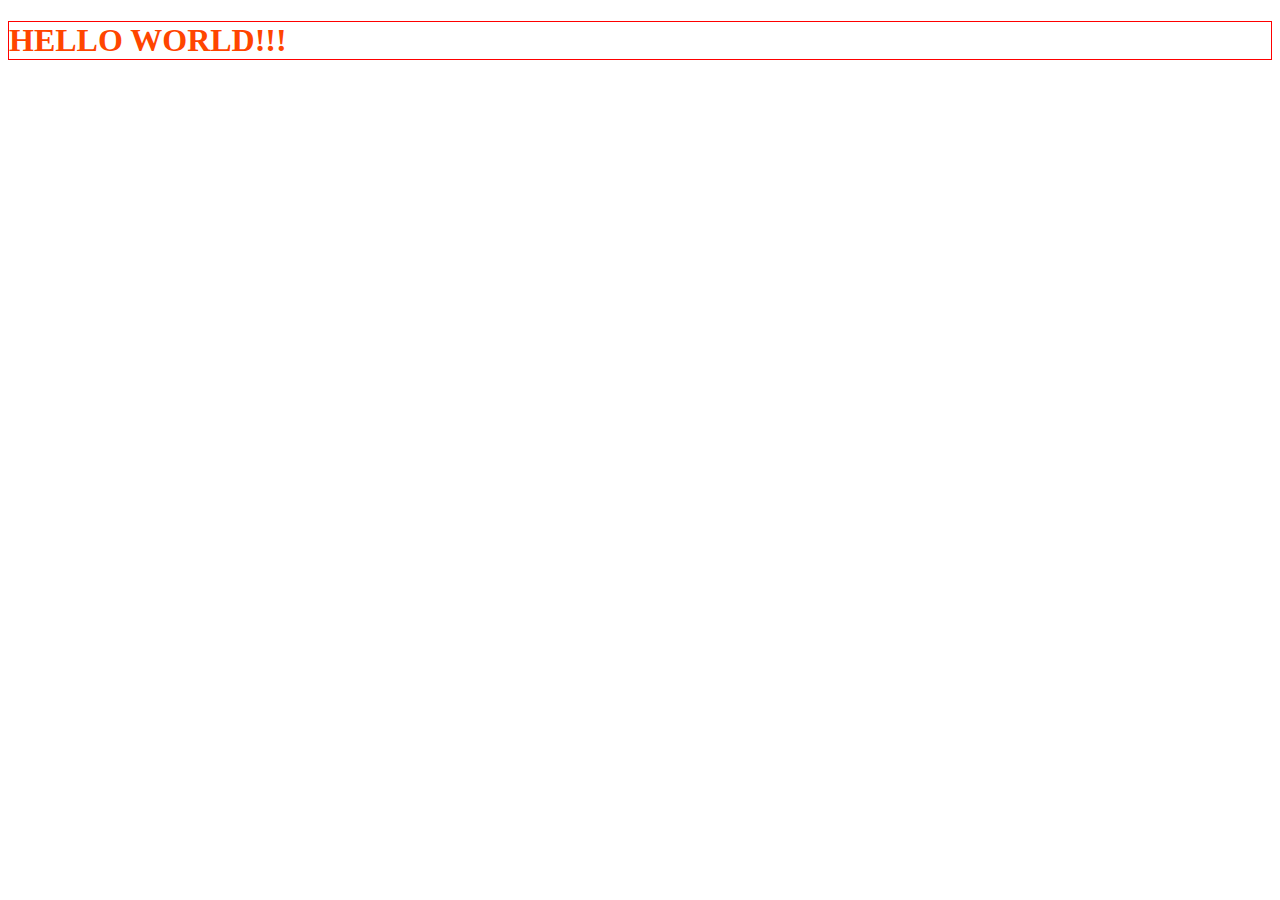
==== index.html @ 24807134 "Complete Task 1" ====
<!DOCTYPE html>
<html lang="en">
	<head>
		<title>Title</title>
		<!-- Required meta tags -->
		<meta charset="utf-8" />
		<meta
			name="viewport"
			content="width=device-width, initial-scale=1, shrink-to-fit=no"
		/>

		<!-- Bootstrap CSS v5.2.1 -->
		<link
			href="https://cdn.jsdelivr.net/npm/bootstrap@5.3.2/dist/css/bootstrap.min.css"
			rel="stylesheet"
			integrity="sha384-T3c6CoIi6uLrA9TneNEoa7RxnatzjcDSCmG1MXxSR1GAsXEV/Dwwykc2MPK8M2HN"
			crossorigin="anonymous"
		/>
		<link href="css/index.css" rel="stylesheet" />
	</head>

	<body>
		<header>
			<!-- place navbar here -->
		</header>
		<main>
			<h1>HELLO WORLD!!!</h1>
		</main>
		<footer>
			<!-- place footer here -->
		</footer>
		<!-- Bootstrap JavaScript Libraries -->
		<script
			src="https://cdn.jsdelivr.net/npm/@popperjs/core@2.11.8/dist/umd/popper.min.js"
			integrity="sha384-I7E8VVD/ismYTF4hNIPjVp/Zjvgyol6VFvRkX/vR+Vc4jQkC+hVqc2pM8ODewa9r"
			crossorigin="anonymous"
		></script>

		<script
			src="https://cdn.jsdelivr.net/npm/bootstrap@5.3.2/dist/js/bootstrap.min.js"
			integrity="sha384-BBtl+eGJRgqQAUMxJ7pMwbEyER4l1g+O15P+16Ep7Q9Q+zqX6gSbd85u4mG4QzX+"
			crossorigin="anonymous"
		></script>
	</body>
</html>
---- css/index.css ----
h1 {
	color: orangered;
	border: 1px solid red;
}
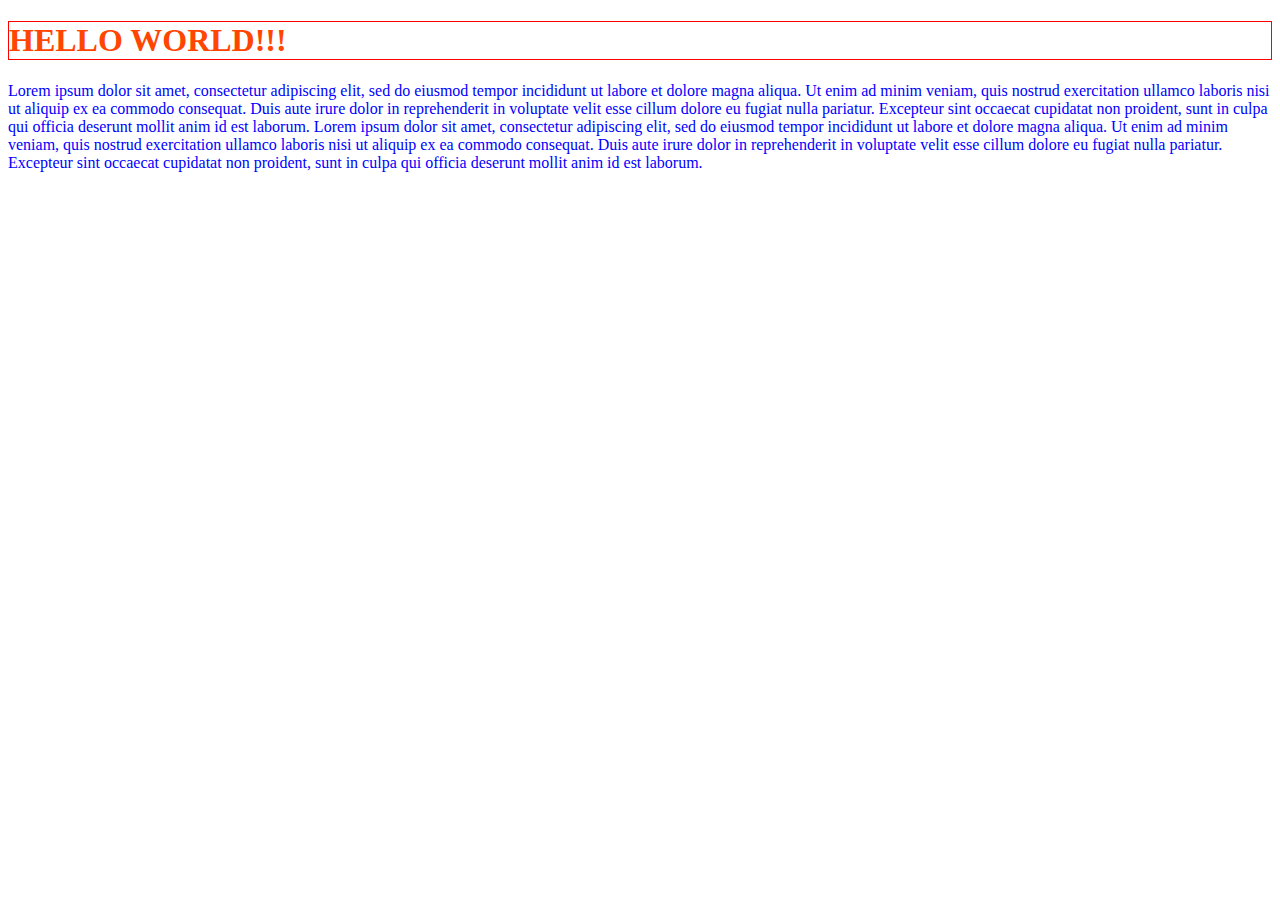
==== commit 70e941ac: "Complete Task 2" ====
--- a/index.html
+++ b/index.html
@@ -2,14 +2,12 @@
 <html lang="en">
 	<head>
 		<title>Title</title>
-		<!-- Required meta tags -->
 		<meta charset="utf-8" />
 		<meta
 			name="viewport"
 			content="width=device-width, initial-scale=1, shrink-to-fit=no"
 		/>
 
-		<!-- Bootstrap CSS v5.2.1 -->
 		<link
 			href="https://cdn.jsdelivr.net/npm/bootstrap@5.3.2/dist/css/bootstrap.min.css"
 			rel="stylesheet"
@@ -17,6 +15,11 @@
 			crossorigin="anonymous"
 		/>
 		<link href="css/index.css" rel="stylesheet" />
+
+		<style>
+			p{
+							color: blue;
+		</style>
 	</head>
 
 	<body>
@@ -25,11 +28,25 @@
 		</header>
 		<main>
 			<h1>HELLO WORLD!!!</h1>
+
+			<p>
+				Lorem ipsum dolor sit amet, consectetur adipiscing elit, sed do eiusmod
+				tempor incididunt ut labore et dolore magna aliqua. Ut enim ad minim
+				veniam, quis nostrud exercitation ullamco laboris nisi ut aliquip ex ea
+				commodo consequat. Duis aute irure dolor in reprehenderit in voluptate
+				velit esse cillum dolore eu fugiat nulla pariatur. Excepteur sint
+				occaecat cupidatat non proident, sunt in culpa qui officia deserunt
+				mollit anim id est laborum. Lorem ipsum dolor sit amet, consectetur
+				adipiscing elit, sed do eiusmod tempor incididunt ut labore et dolore
+				magna aliqua. Ut enim ad minim veniam, quis nostrud exercitation ullamco
+				laboris nisi ut aliquip ex ea commodo consequat. Duis aute irure dolor
+				in reprehenderit in voluptate velit esse cillum dolore eu fugiat nulla
+				pariatur. Excepteur sint occaecat cupidatat non proident, sunt in culpa
+				qui officia deserunt mollit anim id est laborum.
+			</p>
 		</main>
-		<footer>
-			<!-- place footer here -->
-		</footer>
-		<!-- Bootstrap JavaScript Libraries -->
+
+		<footer></footer>
 		<script
 			src="https://cdn.jsdelivr.net/npm/@popperjs/core@2.11.8/dist/umd/popper.min.js"
 			integrity="sha384-I7E8VVD/ismYTF4hNIPjVp/Zjvgyol6VFvRkX/vR+Vc4jQkC+hVqc2pM8ODewa9r"
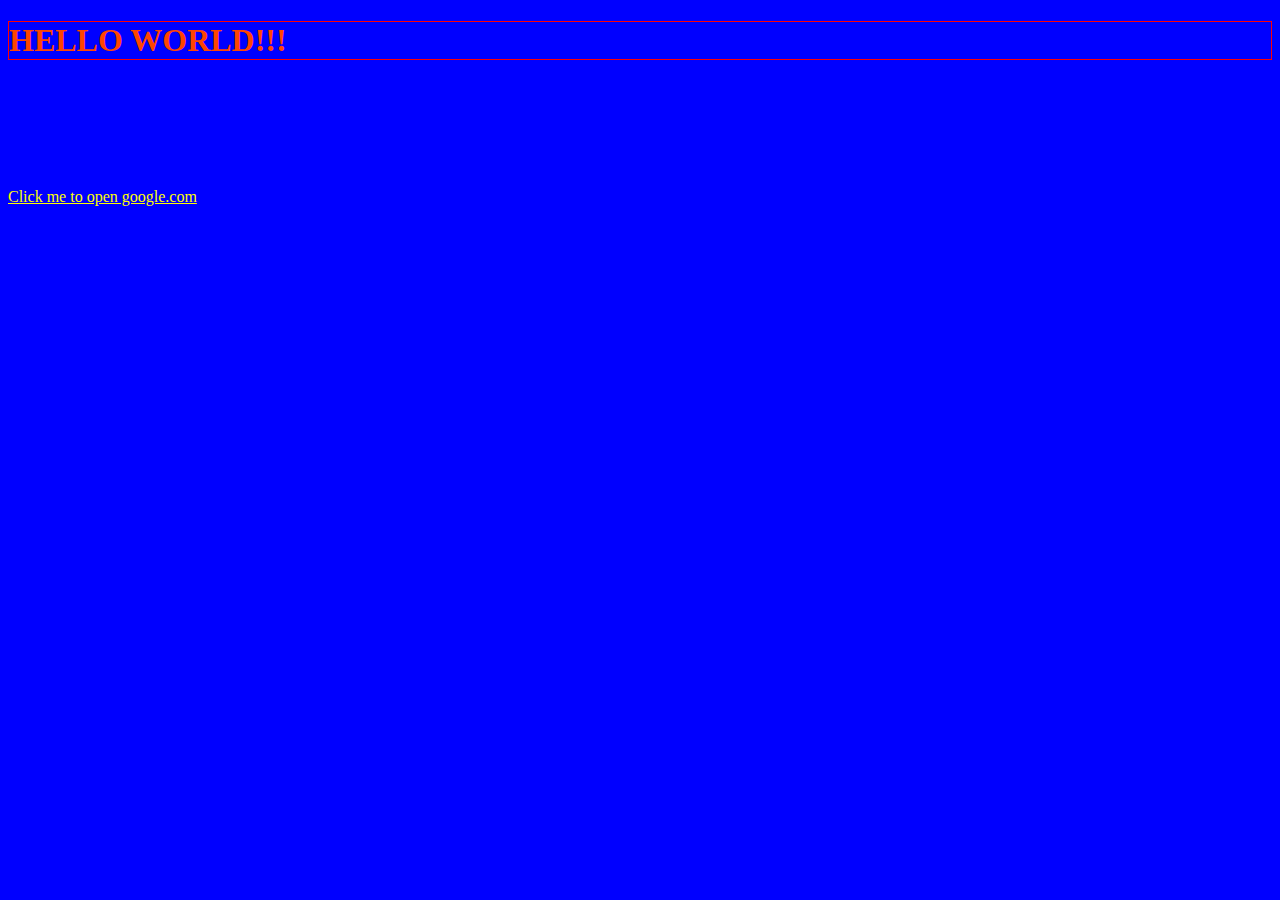
==== commit 3ac71e25: "Task 3" ====
--- a/index.html
+++ b/index.html
@@ -15,10 +15,15 @@
 			crossorigin="anonymous"
 		/>
 		<link href="css/index.css" rel="stylesheet" />
+		<link href="css/styles.css" rel="stylesheet" />
 
 		<style>
-			p{
-							color: blue;
+			p {
+				color: blue;
+			}
+			a {
+				color: yellow;
+			}
 		</style>
 	</head>
 
@@ -44,6 +49,9 @@
 				pariatur. Excepteur sint occaecat cupidatat non proident, sunt in culpa
 				qui officia deserunt mollit anim id est laborum.
 			</p>
+			<a href="https://google.com" target="_blank">
+				Click me to open google.com
+			</a>
 		</main>
 
 		<footer></footer>
--- a/css/styles.css
+++ b/css/styles.css
@@ -0,0 +1,3 @@
+body {
+	background-color: blue;
+}
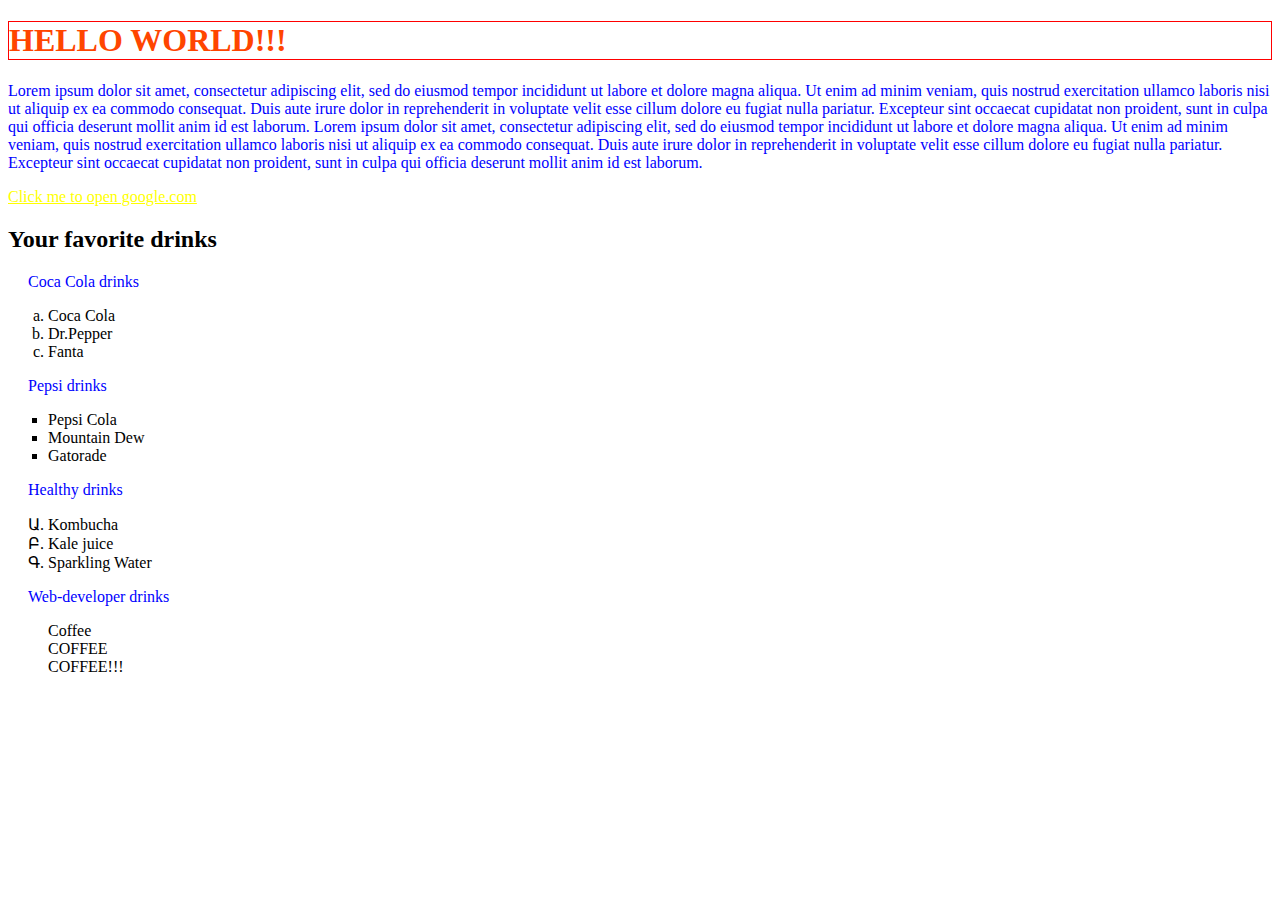
==== commit 758585fe: "Next" ====
--- a/index.html
+++ b/index.html
@@ -52,6 +52,32 @@
 			<a href="https://google.com" target="_blank">
 				Click me to open google.com
 			</a>
+
+			<h2>Your favorite drinks</h2>
+			<p class="header-list">Coca Cola drinks</p>
+			<ol>
+				<li class="Cola">Coca Cola</li>
+				<li class="Cola">Dr.Pepper</li>
+				<li class="Cola">Fanta</li>
+			</ol>
+			<p class="header-list">Pepsi drinks</p>
+			<ol>
+				<li class="Pepsi">Pepsi Cola</li>
+				<li class="Pepsi">Mountain Dew</li>
+				<li class="Pepsi">Gatorade</li>
+			</ol>
+			<p class="header-list">Healthy drinks</p>
+			<ol>
+				<li class="Health">Kombucha</li>
+				<li class="Health">Kale juice</li>
+				<li class="Health">Sparkling Water</li>
+			</ol>
+			<p class="header-list">Web-developer drinks</p>
+			<ol>
+				<li class="Coffee">Coffee</li>
+				<li class="Coffee">COFFEE</li>
+				<li class="Coffee">COFFEE!!!</li>
+			</ol>
 		</main>
 
 		<footer></footer>
--- a/css/index.css
+++ b/css/index.css
@@ -2,3 +2,23 @@
 	color: orangered;
 	border: 1px solid red;
 }
+
+.header-list {
+	margin-left: 20px;
+}
+
+.Cola {
+	list-style-type: lower-alpha;
+}
+
+.Pepsi {
+	list-style-type: square;
+}
+
+.Health {
+	list-style-type: armenian;
+}
+
+.Coffee {
+	list-style-type: none;
+}
--- a/css/styles.css
+++ b/css/styles.css
@@ -1,3 +1,8 @@
 body {
-	background-color: blue;
+	background-image: url('https://github.com/erv1988/Web-development-tasks-v2024/blob/master/02/img/mosaic.jpg?raw=true');
+	/*background-size: cover;*/
+	/*background-size: 10px 10px;*/
+	/*background-repeat: repeat-x space repeat-y;*/
+	background-size: 1500% 1500%;
+	background-repeat: no-repeat;
 }
